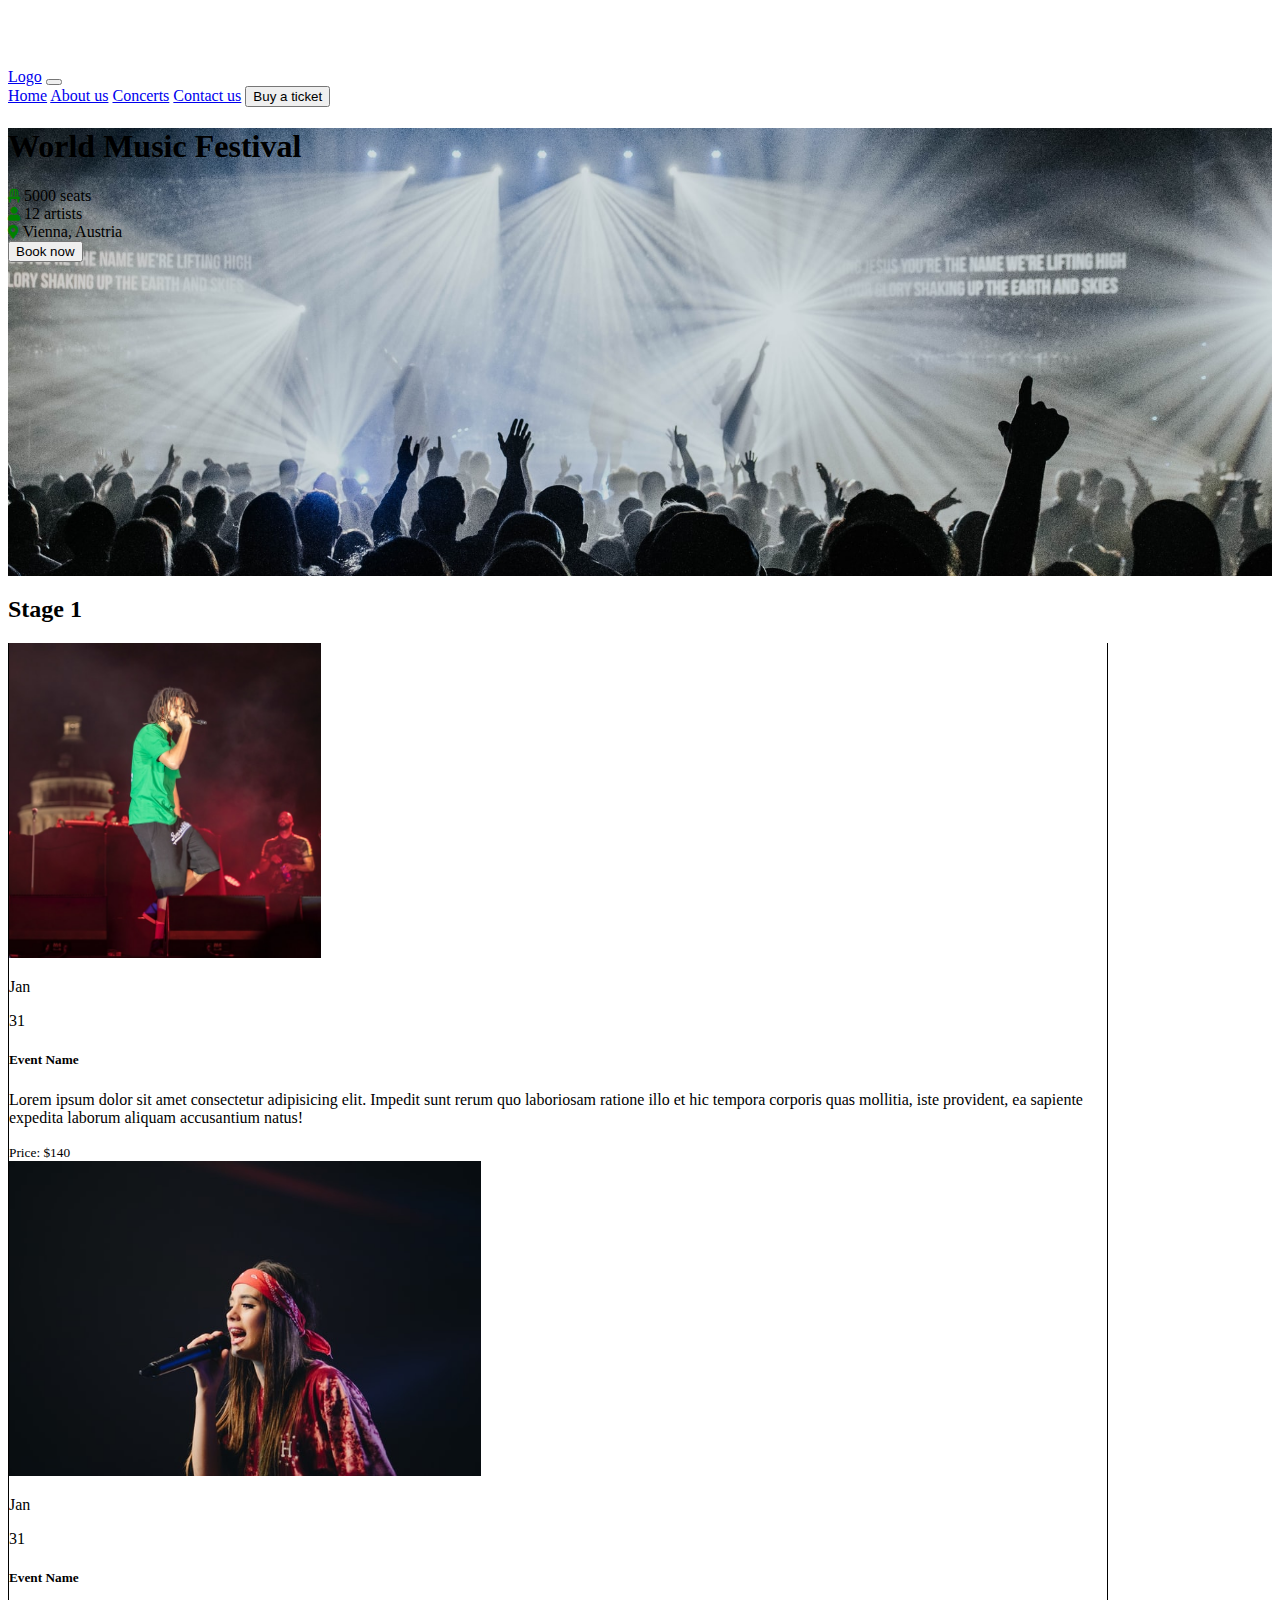
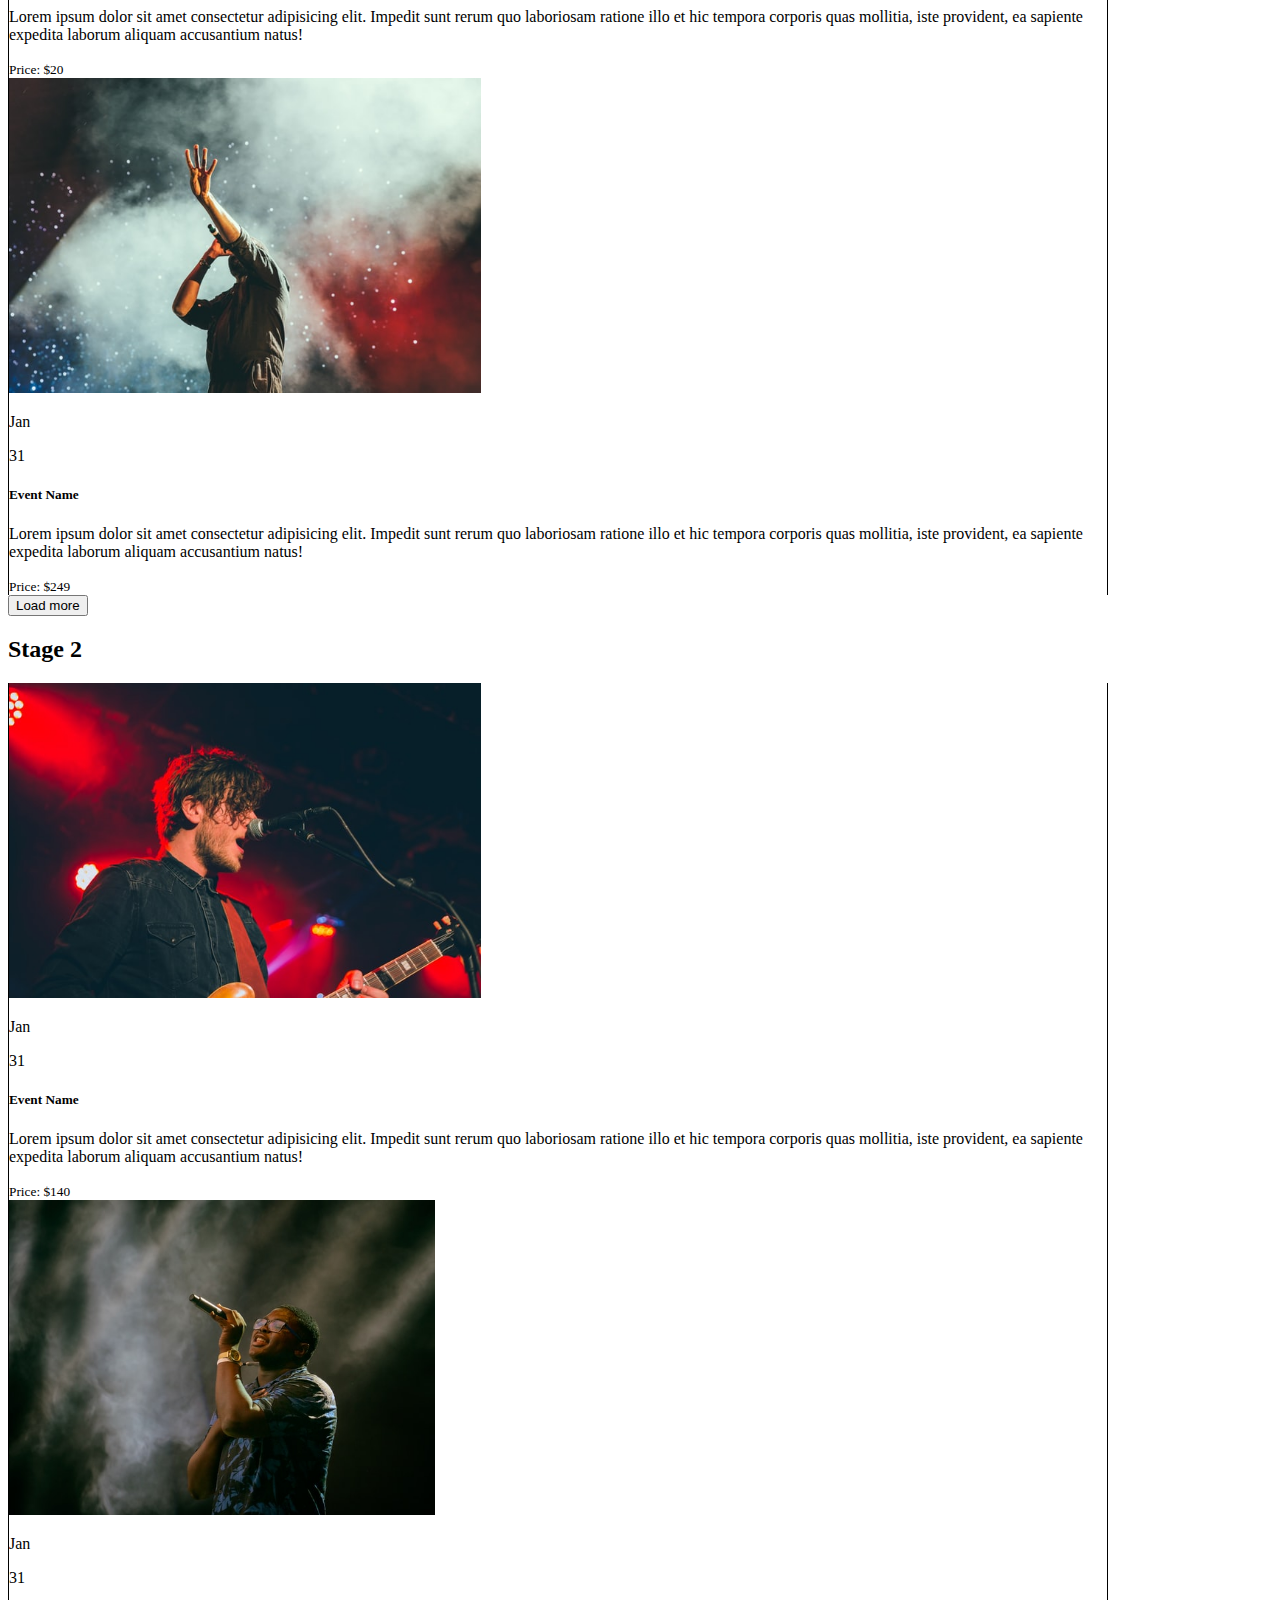
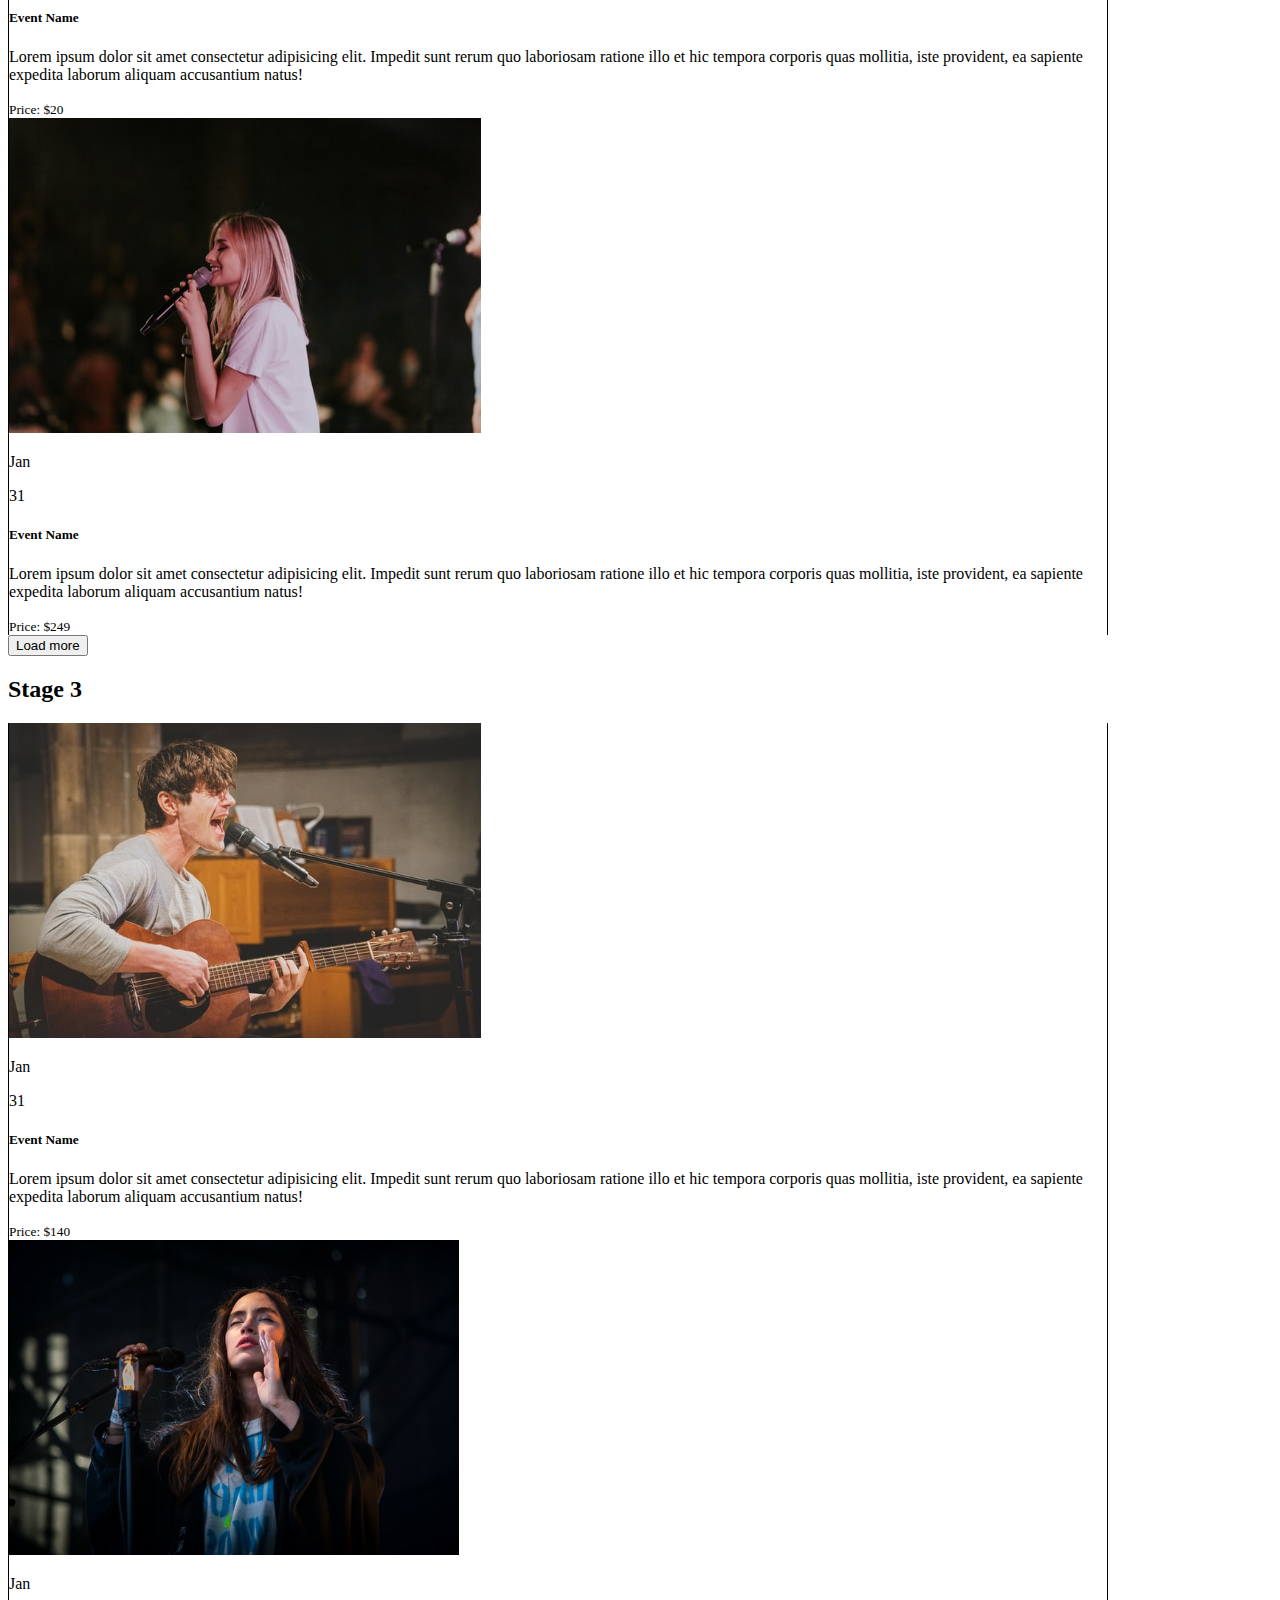
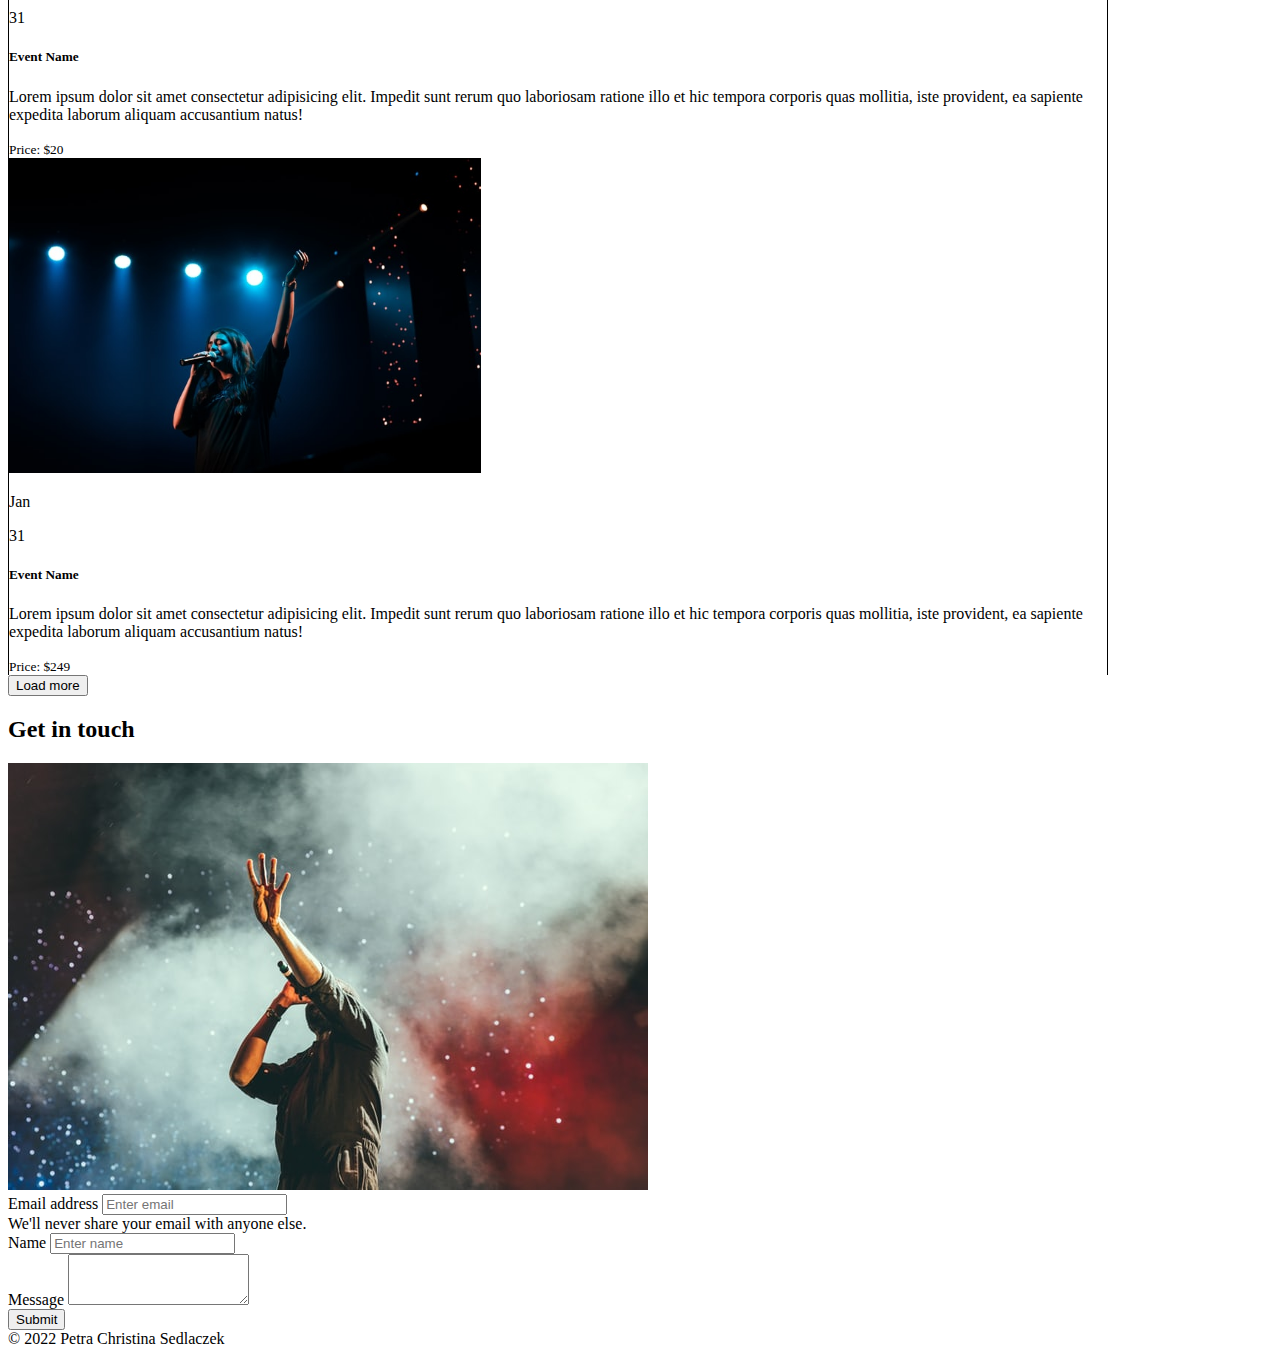
==== index.html @ f067308d "Finish initial large screen design" ====
<!DOCTYPE html>
<html lang="en">

<head>
  <meta charset="UTF-8">
  <meta http-equiv="X-UA-Compatible" content="IE=edge">
  <meta name="viewport" content="width=device-width, initial-scale=1.0">
  <link rel="stylesheet" href="css/style.css">
  <link rel="stylesheet" href="css/fontawesome.css">
  <link rel="stylesheet" href="css/solid.css">
  <link rel="stylesheet" href="https://cdn.jsdelivr.net/npm/bootstrap@5.0.2/dist/css/bootstrap.min.css"
    crossorigin="anonymous" integrity="sha384-EVSTQN3/azprG1Anm3QDgpJLIm9Nao0Yz1ztcQTwFspd3yD65VohhpuuCOmLASjC">
  <title>World Music Festival | Home</title>
</head>

<body>
  <!-- Header -->
  <header>
    <!-- Navbar -->
    <nav class="navbar navbar-expand-sm navbar-light bg-light fixed-top ">
      <div class="container-fluid">
        <a class="navbar-brand" href="#">Logo</a>
        <button class="navbar-toggler" type="button" data-bs-toggle="collapse" data-bs-target="#navbarNavAltMarkup"
          aria-controls="navbarNavAltMarkup" aria-expanded="false" aria-label="Toggle navigation">
          <span class="navbar-toggler-icon"></span>
        </button>
        <div class="collapse navbar-collapse" id="navbarNavAltMarkup">
          <div class="navbar-nav">
            <a class="nav-link active" aria-current="page" href="#">Home</a>
            <a class="nav-link" href="#">About us</a>
            <a class="nav-link" href="#">Concerts</a>
            <a class="nav-link" href="#">Contact us</a>
            <button class="btn btn-success btn-sm" type="button">Buy a ticket</button>
          </div>
        </div>
      </div>
    </nav>

    <!-- Hero image -->
    <section class="hero-image position-relative">
      <div class="position-absolute top-50 start-50 translate-middle text-center">
        <h1 class="mb-4">World Music Festival</h1>
        <div class="d-flex justify-content-center fs-6 mb-4">
          <div class="px-2"><i class="fas fa-sm fa-chair"></i> 5000 seats</div>
          <div class="px-2"><i class="fas fa-sm fa-user"></i> 12 artists</div>
          <div class="px-2"><i class="fas fa-sm fa-map-marker-alt"></i> Vienna, Austria</div>
        </div>
        <button class="btn btn-sm btn-success mt-3 ">Book now</button>
      </div>
    </section>

    <!-- <div class="card bg-dark text-white">
      <img src="img/rachel-coyne-U7HLzMO4SIY-unsplash.jpg" class="card-img" alt="World Music Festival">
      <div class="card-img-overlay">
        <div class="position-absolute top-50 start-50 translate-middle text-center">
          <h1>World Music Festival</h1>
          <div class="d-flex justify-content-center fs-6">
            <div class="px-2"><i class="fas fa-sm fa-chair"></i> 5000 seats</div>
            <div class="px-2"><i class="fas fa-sm fa-user"></i> 12 artists</div>
            <div class="px-2"><i class="fas fa-sm fa-map-marker-alt"></i> Vienna, Austria</div>
          </div>
          <button class="btn btn-success mt-3 ">Book now</button>
        </div>
      </div>
    </div> -->

  </header>

  <!-- Main Content -->
  <main class="container-fluid max-w">

    <!-- Stage 1 -->
    <section id="stage1 position-relative">
      <h2 class="mb-3 mt-4">Stage 1</h1>

        <div class="card-group">

          <!-- Stage 1 | Event 1 -->
          <div class="card event me-3">
            <img src="img/stephen-leonardi-wbkqzanqc4U-unsplash.jpg" class="card-img-top img-fluid"
              alt="Stage 1 | Event 1" title="Stephen Leonardi | Unsplash">

            <div class="d-flex card-body align-items-center">
              <!-- Event Date -->
              <div class="ps-2 pe-4 text-center">
                <p class="mb-0 text-success">Jan</p>
                <p>31</p>
              </div>
              <!-- Event Description -->
              <div class="lh-sm pe-3">
                <h5 class="card-title">Event Name</h5>
                <p class="card-text small">
                  Lorem ipsum dolor sit amet
                  consectetur adipisicing elit. Impedit
                  sunt rerum quo laboriosam ratione illo
                  et hic tempora corporis quas mollitia,
                  iste provident, ea sapiente expedita
                  laborum aliquam accusantium natus!
                </p>
                <!-- Event 1 Price -->
                <div class="card-footer bg-white px-0 mt-2">
                  <small>Price: $140</small>
                </div>
              </div>

            </div>
          </div>

          <!-- Stage 1 | Event 2 -->
          <div class="card event me-3">
            <img src="img/elizeu-dias-aZ3qiq1eTRk-unsplash.jpg" class="card-img-top" alt="Stage 1 | Event 2"
              title="Elizeu Dias | Unsplash">

            <div class="d-flex card-body align-items-center border-start">
              <!-- Event Date -->
              <div class="ps-2 pe-4 text-center">
                <p class="mb-0 text-success">Jan</p>
                <p>31</p>
              </div>
              <!-- Event Description -->
              <div class="lh-sm pe-3">
                <h5 class="card-title">Event Name</h5>
                <p class="card-text small">
                  Lorem ipsum dolor sit amet
                  consectetur adipisicing elit. Impedit
                  sunt rerum quo laboriosam ratione illo
                  et hic tempora corporis quas mollitia,
                  iste provident, ea sapiente expedita
                  laborum aliquam accusantium natus!
                </p>
                <!-- Event 2 Price -->
                <div class="card-footer bg-white px-0 mt-2">
                  <small>Price: $20</small>
                </div>
              </div>

            </div>
          </div>

          <!-- Stage 1 | Event 3 -->
          <div class="card event me-3">
            <img src="img/austin-neill-hgO1wFPXl3I-unsplash.jpg" class="card-img-top" alt="Stage 1 | Event 3"
              title="Austin Neill | Unsplash">

            <div class="d-flex card-body align-items-center  border-start">
              <!-- Event Date -->
              <div class="ps-2 pe-4 text-center">
                <p class="mb-0 text-success">Jan</p>
                <p>31</p>
              </div>
              <!-- Event Description -->
              <div class="lh-sm pe-3">
                <h5 class="card-title">Event Name</h5>
                <p class="card-text small">
                  Lorem ipsum dolor sit amet
                  consectetur adipisicing elit. Impedit
                  sunt rerum quo laboriosam ratione illo
                  et hic tempora corporis quas mollitia,
                  iste provident, ea sapiente expedita
                  laborum aliquam accusantium natus!
                </p>
                <!-- Event 3 Price -->
                <div class="card-footer bg-white px-0 mt-2">
                  <small>Price: $249</small>
                </div>
              </div>

            </div>
          </div>
        </div>

        <button class="btn btn-secondary position-absolute start-50 translate-middle mt-5">Load more</button>
    </section>

    <!-- Stage 2 -->
    <section id="stage2">
      <h2 class="mb-3 mt-5 pt-5">Stage 2</h1>

        <div class="card-group">

          <!-- Stage 2 | Event 1 -->
          <div class="card event">
            <img src="img/melanie-van-leeuwen-QA-qQfWJM0E-unsplash.jpg" class="card-img-top img-fluid"
              alt="Stage 2 | Event 1" title="Melanie van Leeuwen | Unsplash">
            <div class="d-flex card-body align-items-center">
              <!-- Event Date -->
              <div class="ps-2 pe-4 text-center">
                <p class="mb-0 text-success">Jan</p>
                <p>31</p>
              </div>
              <!-- Event Description -->
              <div class="lh-sm pe-3">
                <h5 class="card-title">Event Name</h5>
                <p class="card-text small">
                  Lorem ipsum dolor sit amet
                  consectetur adipisicing elit. Impedit
                  sunt rerum quo laboriosam ratione illo
                  et hic tempora corporis quas mollitia,
                  iste provident, ea sapiente expedita
                  laborum aliquam accusantium natus!
                </p>
                <!-- Event 1 Price -->
                <div class="card-footer bg-white px-0 mt-2">
                  <small>Price: $140</small>
                </div>
              </div>
            </div>
          </div>

          <!-- Stage 2 | Event 2 -->
          <div class="card event mx-3">
            <img src="img/vidar-nordli-mathisen-EBbjmyCyY1w-unsplash.jpg" class="card-img-top img-fluid"
              alt="Stage 2 | Event 2" title="Vidar Nordli-Mathisen | Unsplash">
            <div class="d-flex card-body align-items-center border-start">
              <!-- Event Date -->
              <div class="ps-2 pe-4 text-center">
                <p class="mb-0 text-success">Jan</p>
                <p>31</p>
              </div>
              <!-- Event Description -->
              <div class="lh-sm pe-3">
                <h5 class="card-title">Event Name</h5>
                <p class="card-text small">
                  Lorem ipsum dolor sit amet
                  consectetur adipisicing elit. Impedit
                  sunt rerum quo laboriosam ratione illo
                  et hic tempora corporis quas mollitia,
                  iste provident, ea sapiente expedita
                  laborum aliquam accusantium natus!
                </p>
                <!-- Event 2 Price -->
                <div class="card-footer bg-white px-0 mt-2">
                  <small>Price: $20</small>
                </div>
              </div>
            </div>
          </div>

          <!-- Stage 2 | Event 3 -->
          <div class="card event">
            <img src="img/kevin-britos-PHYgBreyeYc-unsplash.jpg" class="card-img-top img-fluid" alt="Stage 2 | Event 3"
              title="Kevin Britos | Unsplash">
            <div class="d-flex card-body align-items-center border-start">
              <!-- Event Date -->
              <div class="ps-2 pe-4 text-center">
                <p class="mb-0 text-success">Jan</p>
                <p>31</p>
              </div>
              <!-- Event Description -->
              <div class="lh-sm pe-3">
                <h5 class="card-title">Event Name</h5>
                <p class="card-text small">
                  Lorem ipsum dolor sit amet
                  consectetur adipisicing elit. Impedit
                  sunt rerum quo laboriosam ratione illo
                  et hic tempora corporis quas mollitia,
                  iste provident, ea sapiente expedita
                  laborum aliquam accusantium natus!
                </p>
                <!-- Event 3 Price -->
                <div class="card-footer bg-white px-0 mt-2">
                  <small>Price: $249</small>
                </div>
              </div>
            </div>
          </div>

        </div>

        <!-- Load more button -->
        <button class="btn btn-secondary position-absolute start-50 translate-middle mt-5">Load more</button>
    </section>

    <!-- Stage 3 -->
    <section id="stage3">
      <h2 class="mb-3 mt-5 pt-5">Stage 3</h1>

        <div class="card-group">

          <!-- Stage 3 | Event 1 -->
          <div class="card event me-3">
            <img src="img/luke-thornton-JNl7o-Mj2cc-unsplash.jpg" class="card-img-top img-fluid" alt="Stage 3 | Event 1"
              title="Luke Thornton | Unsplash">
            <div class="d-flex card-body align-items-center">
              <!-- Event Date -->
              <div class="ps-2 pe-4 text-center">
                <p class="mb-0 text-success">Jan</p>
                <p>31</p>
              </div>
              <!-- Event Description -->
              <div class="lh-sm pe-3">
                <h5 class="card-title">Event Name</h5>
                <p class="card-text small">
                  Lorem ipsum dolor sit amet
                  consectetur adipisicing elit. Impedit
                  sunt rerum quo laboriosam ratione illo
                  et hic tempora corporis quas mollitia,
                  iste provident, ea sapiente expedita
                  laborum aliquam accusantium natus!
                </p>
                <!-- Event 1 Price -->
                <div class="card-footer bg-white px-0 mt-2">
                  <small>Price: $140</small>
                </div>
              </div>
            </div>
          </div>

          <!-- Stage 3 | Event 2 -->
          <div class="card event me-3">
            <img src="img/vidar-nordli-mathisen-iTOq8vZkVEY-unsplash.jpg" class="card-img-top img-fluid"
              alt="Stage 3 | Event 2" title="Vidar Nordli-Mathisen | Unsplash">
            <div class="d-flex card-body align-items-center border-start">
              <!-- Event Date -->
              <div class="ps-2 pe-4 text-center">
                <p class="mb-0 text-success">Jan</p>
                <p>31</p>
              </div>
              <!-- Event Description -->
              <div class="lh-sm pe-3">
                <h5 class="card-title">Event Name</h5>
                <p class="card-text small">
                  Lorem ipsum dolor sit amet
                  consectetur adipisicing elit. Impedit
                  sunt rerum quo laboriosam ratione illo
                  et hic tempora corporis quas mollitia,
                  iste provident, ea sapiente expedita
                  laborum aliquam accusantium natus!
                </p>
                <!-- Event 2 Price -->
                <div class="card-footer bg-white px-0 mt-2">
                  <small>Price: $20</small>
                </div>
              </div>
            </div>
          </div>

          <!-- Stage 3 | Event 3 -->
          <div class="card event me-3">
            <img src="img/chris-ainsworth-PrHiELDQjtg-unsplash.jpg" class="card-img-top img-fluid"
              alt="Stage 3 | Event 3" title="Chris Ainsworth | Unsplash">
            <div class="d-flex card-body align-items-center border-start">
              <!-- Event Date -->
              <div class="ps-2 pe-4 text-center">
                <p class="mb-0 text-success">Jan</p>
                <p>31</p>
              </div>
              <!-- Event Description -->
              <div class="lh-sm pe-3">
                <h5 class="card-title">Event Name</h5>
                <p class="card-text small">
                  Lorem ipsum dolor sit amet
                  consectetur adipisicing elit. Impedit
                  sunt rerum quo laboriosam ratione illo
                  et hic tempora corporis quas mollitia,
                  iste provident, ea sapiente expedita
                  laborum aliquam accusantium natus!
                </p>
                <!-- Event 3 Price -->
                <div class="card-footer bg-white px-0 mt-2">
                  <small>Price: $249</small>
                </div>
              </div>
            </div>
          </div>

        </div>

        <!-- Load more button -->
        <button class="btn btn-secondary position-absolute start-50 translate-middle mt-5">Load more</button>
    </section>

  </main>

  <!-- Contact section -->
  <section class="mt-5 pt-5 w-100">
    <div class="bg-light mt-5 pt-5">
      <div class="max-w mx-auto d-flex justify-content-center">
        <div>
          <h2 class="mb-4">Get in touch</h2>
          <img class="side" src="img/austin-neill-hgO1wFPXl3I-unsplash.jpg" alt="Stage 1 | Event 3"
            title="Austin Neill | Unsplash">
        </div>

        <!-- Contact form -->
        <div class="mt-5">
          <form class="pt-2">
            <div class="mb-3">
              <label for="exampleInputEmail" class="form-label">Email address</label>
              <input type="email" class="form-control" id="exampleInputEmail" aria-describedby="emailHelp"
                placeholder="Enter email">
              <div id="emailHelp" class="form-text">We'll never share your email with anyone else.</div>
            </div>
            <div class="mb-3">
              <label for="exampleInputName" class="form-label">Name</label>
              <input type="text" class="form-control" id="exampleInputName" placeholder="Enter name">
            </div>
            <div class="mb-3">
              <label for="exampleFormControlTextarea1" class="form-label">Message</label>
              <textarea class="form-control" id="exampleFormControlTextarea1" rows="3"></textarea>
            </div>

            <button type="submit" class="btn btn-success mb-5">Submit</button>
          </form>
        </div>
      </div>
    </div>
  </section>

  <!-- Footer -->
  <footer class="text-center bg-dark text-white mt-auto py-3">
    <div class="container">&copy; 2022 Petra Christina Sedlaczek</div>
  </footer>

  <!-- Script -->
  <script src="https://cdn.jsdelivr.net/npm/bootstrap@5.0.2/dist/js/bootstrap.bundle.min.js" crossorigin="anonymous"
    integrity="sha384-MrcW6ZMFYlzcLA8Nl+NtUVF0sA7MsXsP1UyJoMp4YLEuNSfAP+JcXn/tWtIaxVXM"></script>
  <script src="js/script.js"></script>

</body>

</html>
---- css/style.css ----
body {
  padding-top: 60px;
}

.hero-image {
  background-image: url("../img/rachel-coyne-U7HLzMO4SIY-unsplash.jpg");
  height: 35vw;
  background-position: center;
  background-repeat: no-repeat;
  background-size: cover;
}

.fas {
  color: green;
}

.max-w {
  max-width: 1100px;
}

.event img {
  height: 35vh;
  -o-object-fit: cover;
     object-fit: cover;
  -o-object-position: center;
     object-position: center;
}

.event {
  border-left: 1px solid;
  border-right: 1px solid;
}

.side {
  height: 75%;
}
/*# sourceMappingURL=style.css.map */
---- css/solid.css ----
/*!
 * Font Awesome Free 5.15.4 by @fontawesome - https://fontawesome.com
 * License - https://fontawesome.com/license/free (Icons: CC BY 4.0, Fonts: SIL OFL 1.1, Code: MIT License)
 */
@font-face {
  font-family: 'Font Awesome 5 Free';
  font-style: normal;
  font-weight: 900;
  font-display: block;
  src: url("../fonts/fa-solid-900.eot");
  src: url("../fonts/fa-solid-900.eot?#iefix") format("embedded-opentype"), url("../fonts/fa-solid-900.woff2") format("woff2"), url("../fonts/fa-solid-900.woff") format("woff"), url("../fonts/fa-solid-900.ttf") format("truetype"), url("../fonts/fa-solid-900.svg#fontawesome") format("svg"); }

.fa,
.fas {
  font-family: 'Font Awesome 5 Free';
  font-weight: 900; }
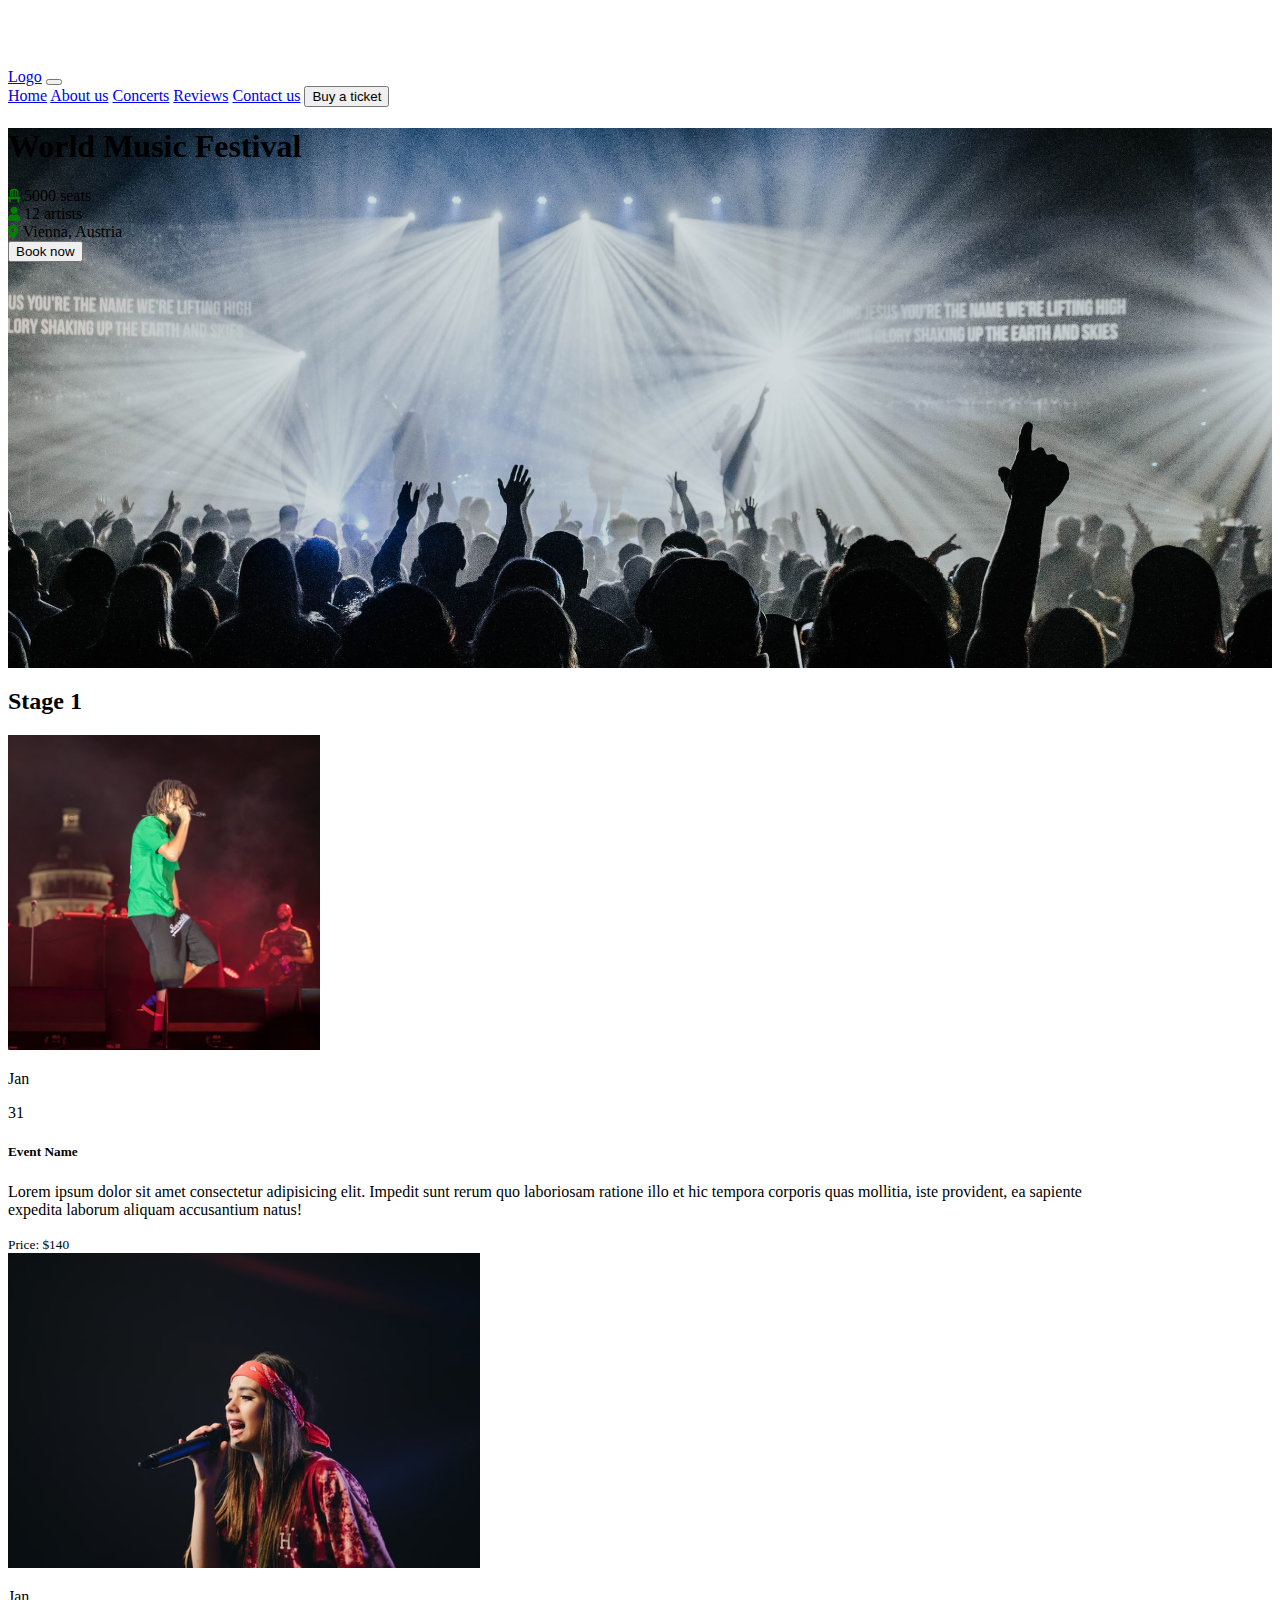
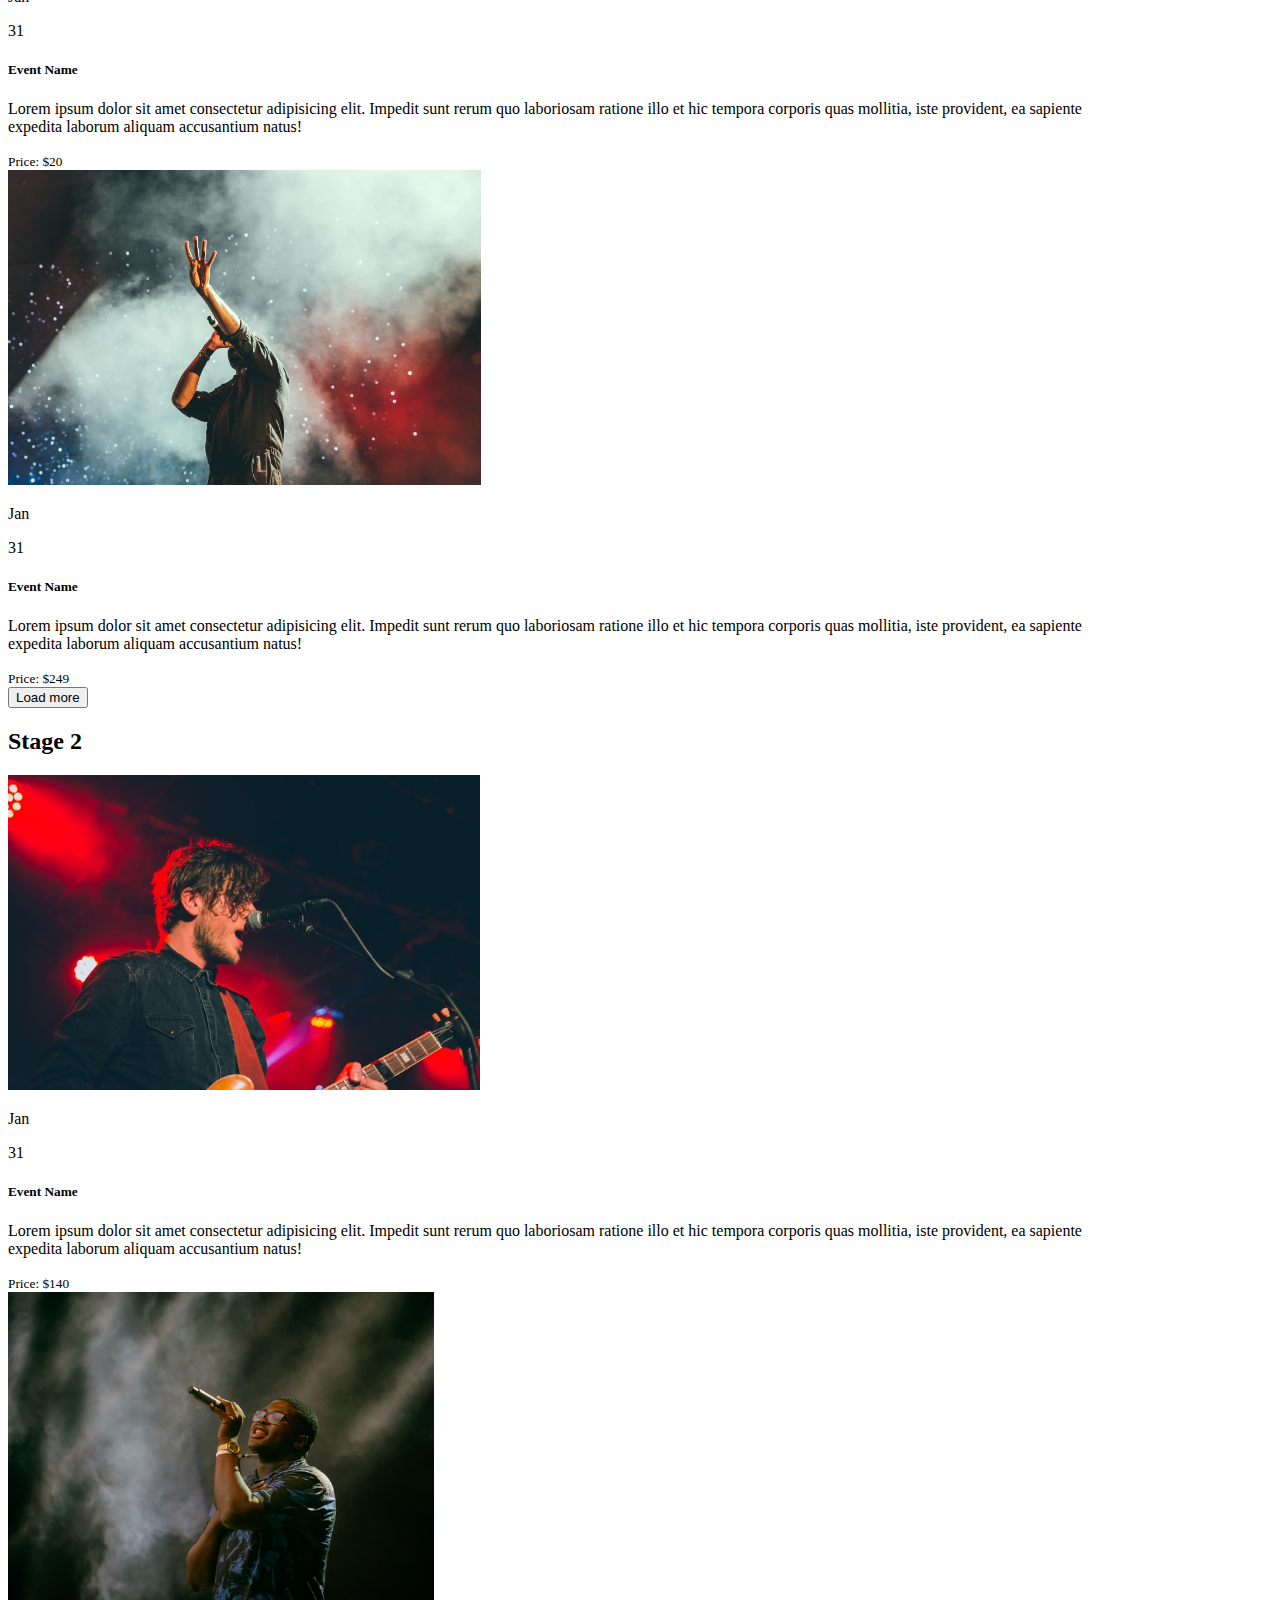
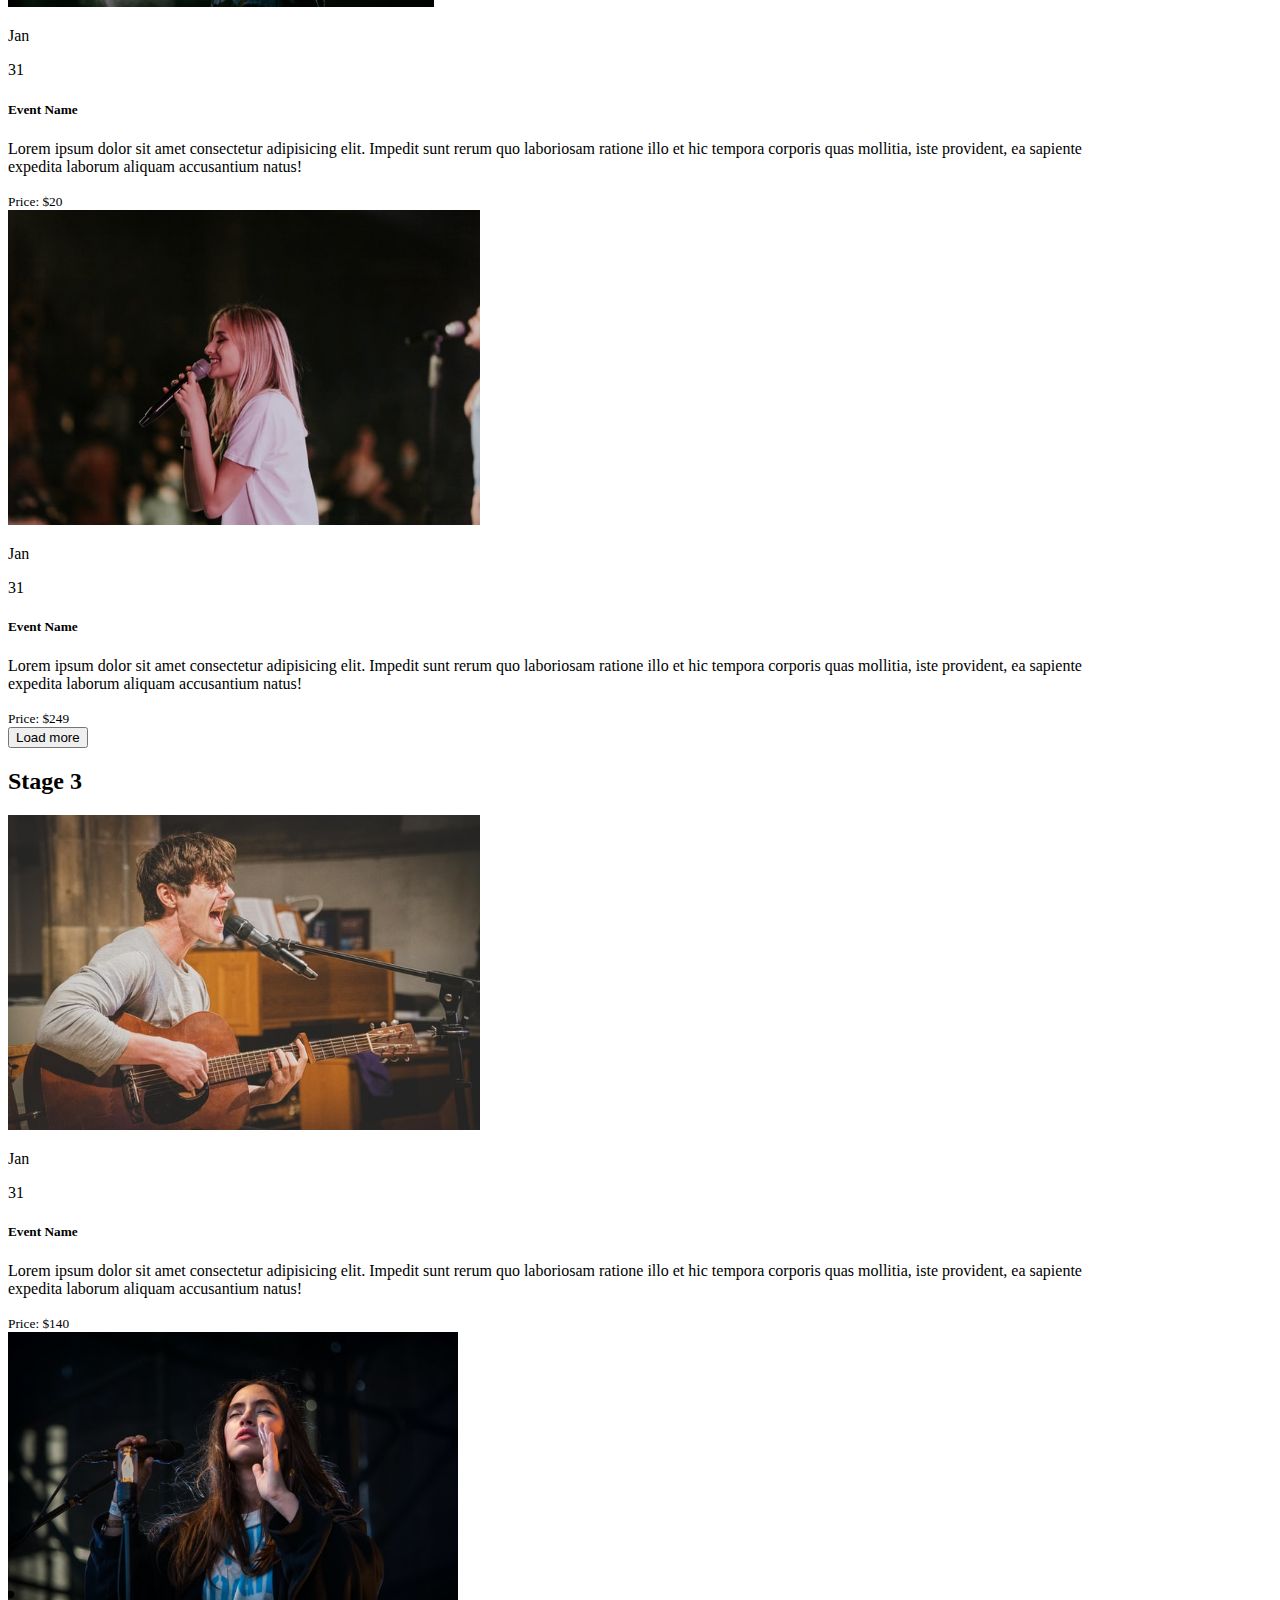
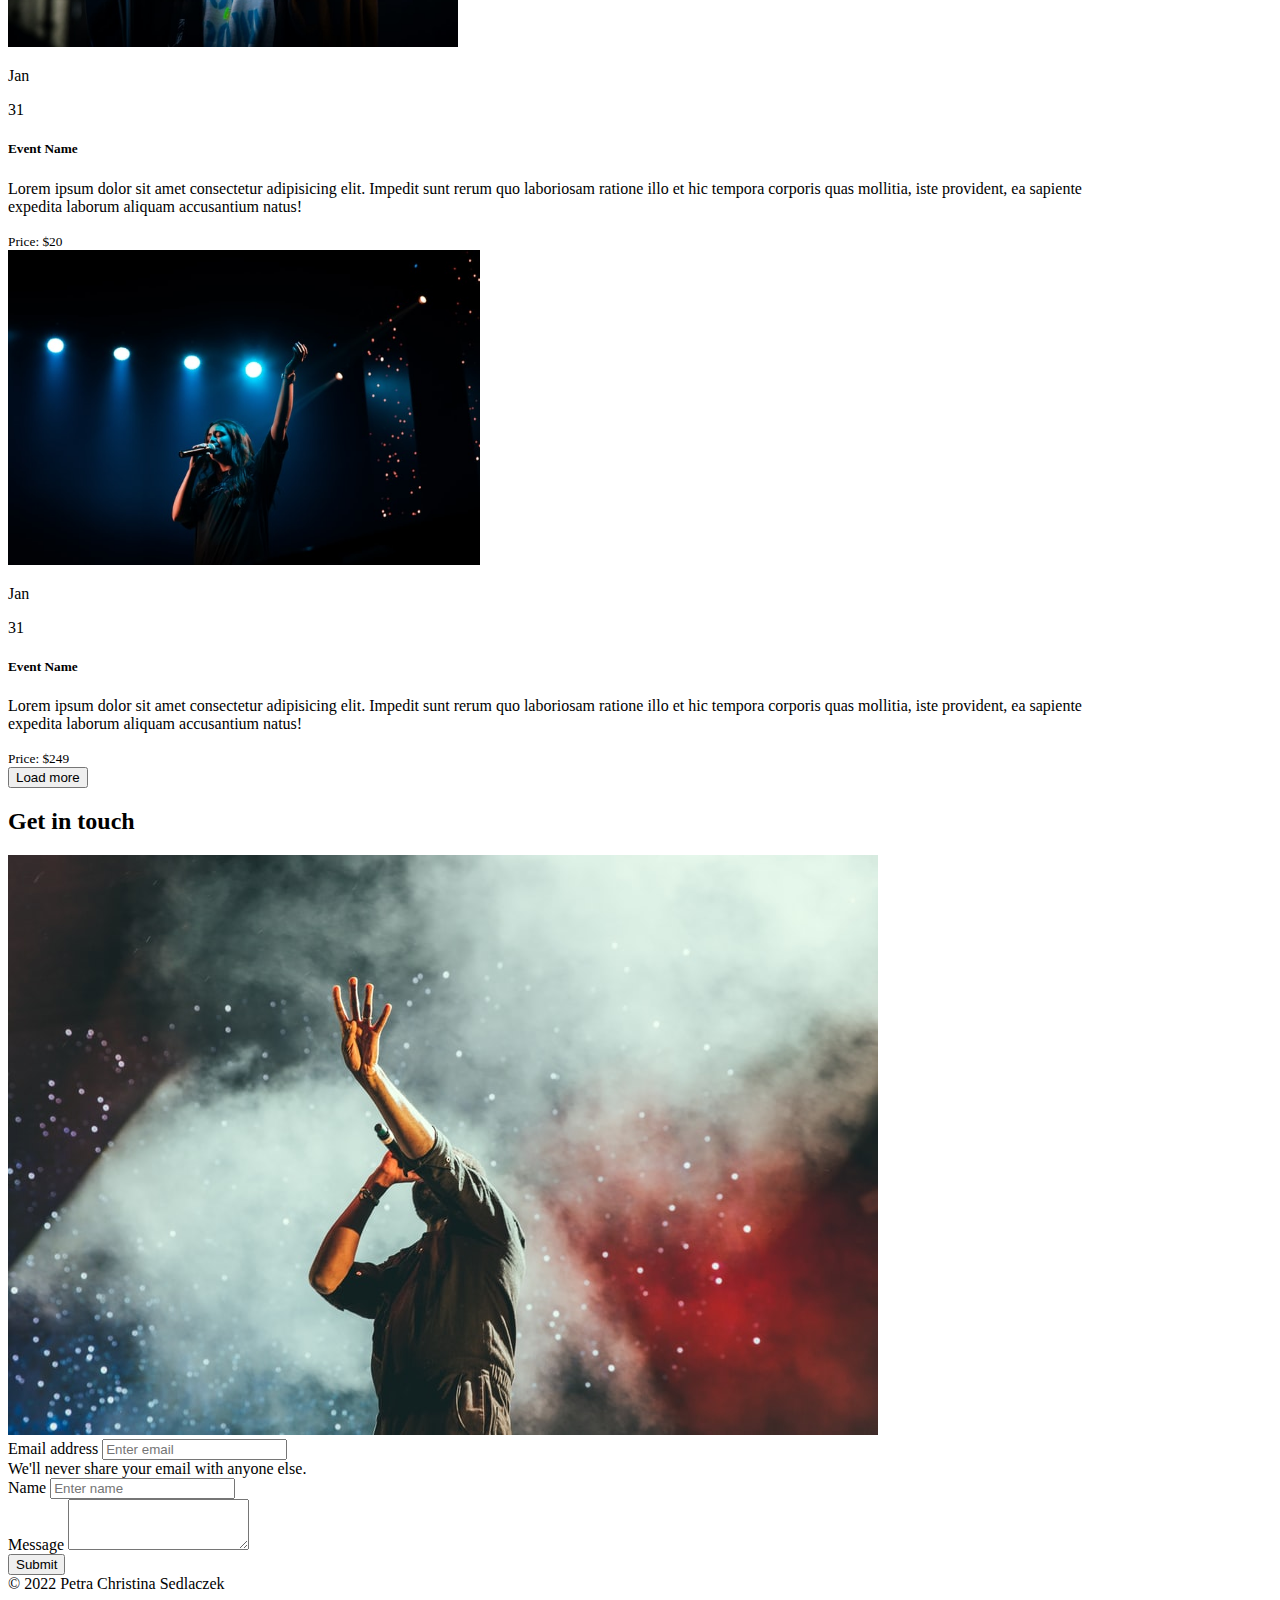
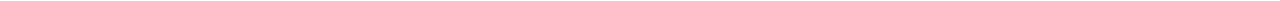
==== commit c4410bd9: "Fix Breakpoints" ====
--- a/index.html
+++ b/index.html
@@ -29,6 +29,7 @@
             <a class="nav-link active" aria-current="page" href="#">Home</a>
             <a class="nav-link" href="#">About us</a>
             <a class="nav-link" href="#">Concerts</a>
+            <a class="nav-link" href="reviews.html">Reviews</a>
             <a class="nav-link" href="#">Contact us</a>
             <button class="btn btn-success btn-sm" type="button">Buy a ticket</button>
           </div>
@@ -37,374 +38,414 @@
     </nav>
 
     <!-- Hero image -->
-    <section class="hero-image position-relative">
+    <section class="hero-image position-relative container-fluid">
       <div class="position-absolute top-50 start-50 translate-middle text-center">
-        <h1 class="mb-4">World Music Festival</h1>
-        <div class="d-flex justify-content-center fs-6 mb-4">
-          <div class="px-2"><i class="fas fa-sm fa-chair"></i> 5000 seats</div>
-          <div class="px-2"><i class="fas fa-sm fa-user"></i> 12 artists</div>
-          <div class="px-2"><i class="fas fa-sm fa-map-marker-alt"></i> Vienna, Austria</div>
+        <h1 class="mb-3">World Music Festival</h1>
+        <div class="row g-0 gy-1 mb-4 small">
+          <div class="col col-6 col-md-4"><i class="fas fa-sm fa-chair"></i> 5000 seats</div>
+          <div class="col col-6 col-md-3"><i class="fas fa-sm fa-user"></i> 12 artists</div>
+          <div class="w-100 d-sm-block d-md-none"></div>
+          <div class="col col-12 col-md-5"><i class="fas fa-sm fa-map-marker-alt"></i> Vienna, Austria</div>
         </div>
-        <button class="btn btn-sm btn-success mt-3 ">Book now</button>
+        <button class="btn btn-sm btn-success">Book now</button>
       </div>
     </section>
 
-    <!-- <div class="card bg-dark text-white">
-      <img src="img/rachel-coyne-U7HLzMO4SIY-unsplash.jpg" class="card-img" alt="World Music Festival">
-      <div class="card-img-overlay">
-        <div class="position-absolute top-50 start-50 translate-middle text-center">
-          <h1>World Music Festival</h1>
-          <div class="d-flex justify-content-center fs-6">
-            <div class="px-2"><i class="fas fa-sm fa-chair"></i> 5000 seats</div>
-            <div class="px-2"><i class="fas fa-sm fa-user"></i> 12 artists</div>
-            <div class="px-2"><i class="fas fa-sm fa-map-marker-alt"></i> Vienna, Austria</div>
-          </div>
-          <button class="btn btn-success mt-3 ">Book now</button>
+  </header>
+
+  <!-- Main Content -->
+  <main>
+    <div class="max-w mx-auto">
+
+      <!-- Stage 1 -->
+      <section id="stage1" class="container-lg">
+        <h2 class="my-4">Stage 1</h2>
+        <div class="row row-cols-1 row-cols-md-2 row-cols-lg-3 g-3">
+
+          <!-- Stage 1 | Event 1 -->
+          <div id="band1" class="col">
+            <div class="card event h-100">
+              <img class="card-img-top img-fluid" alt="Stage 1 | Event 1"
+                src="img/stephen-leonardi-wbkqzanqc4U-unsplash.jpg" title="Stephen Leonardi | Unsplash">
+
+              <div class="row card-body align-items-center">
+                <!-- Event Date -->
+                <div id="card-date" class="col col-2 text-center">
+                  <p class="mb-0 text-success">Jan</p>
+                  <p>31</p>
+                </div>
+
+                <!-- Event Description -->
+                <div class="col lh-sm px-2">
+                  <h5 class="card-title">Event Name</h5>
+                  <p class="card-text small">
+                    Lorem ipsum dolor sit amet
+                    consectetur adipisicing elit. Impedit
+                    sunt rerum quo laboriosam ratione illo
+                    et hic tempora corporis quas mollitia,
+                    iste provident, ea sapiente expedita
+                    laborum aliquam accusantium natus!
+                  </p>
+                  <!-- Event 1 Price -->
+                  <div class="card-footer bg-white px-0">
+                    <small>Price: $140</small>
+                  </div>
+                </div>
+
+              </div>
+            </div>
+          </div>
+
+          <!-- Stage 1 | Event 2 -->
+          <div id="band2" class="col">
+            <div class="card event h-100">
+              <img class="card-img-top img-fluid" alt="Stage 1 | Event 2" src="img/elizeu-dias-aZ3qiq1eTRk-unsplash.jpg"
+                title="Elizeu Dias | Unsplash">
+
+              <div class="row card-body align-items-center">
+                <!-- Event Date -->
+                <div id="card-date" class="col col-2 text-center">
+                  <p class="mb-0 text-success">Jan</p>
+                  <p>31</p>
+                </div>
+
+                <!-- Event Description -->
+                <div class="col lh-sm px-2">
+                  <h5 class="card-title">Event Name</h5>
+                  <p class="card-text small">
+                    Lorem ipsum dolor sit amet
+                    consectetur adipisicing elit. Impedit
+                    sunt rerum quo laboriosam ratione illo
+                    et hic tempora corporis quas mollitia,
+                    iste provident, ea sapiente expedita
+                    laborum aliquam accusantium natus!
+                  </p>
+                  <!-- Event 2 Price -->
+                  <div class="card-footer bg-white px-0">
+                    <small>Price: $20</small>
+                  </div>
+                </div>
+
+              </div>
+            </div>
+          </div>
+
+          <!-- Stage 1 | Event 3 -->
+          <div id="band3" class="col">
+            <div class="card event h-100">
+              <img class="card-img-top img-fluid" alt="Stage 1 | Event 3"
+                src="img/austin-neill-hgO1wFPXl3I-unsplash.jpg" title="Austin Neill | Unsplash">
+
+              <div class="row card-body align-items-center">
+                <!-- Event Date -->
+                <div id="card-date" class="col col-2 text-center">
+                  <p class="mb-0 text-success">Jan</p>
+                  <p>31</p>
+                </div>
+
+                <!-- Event Description -->
+                <div class="col lh-sm px-2">
+                  <h5 class="card-title">Event Name</h5>
+                  <p class="card-text small">
+                    Lorem ipsum dolor sit amet
+                    consectetur adipisicing elit. Impedit
+                    sunt rerum quo laboriosam ratione illo
+                    et hic tempora corporis quas mollitia,
+                    iste provident, ea sapiente expedita
+                    laborum aliquam accusantium natus!
+                  </p>
+                  <!-- Event 3 Price -->
+                  <div class="card-footer bg-white px-0">
+                    <small>Price: $249</small>
+                  </div>
+                </div>
+
+              </div>
+            </div>
+          </div>
         </div>
-      </div>
-    </div> -->
-
-  </header>
-
-  <!-- Main Content -->
-  <main class="container-fluid max-w">
-
-    <!-- Stage 1 -->
-    <section id="stage1 position-relative">
-      <h2 class="mb-3 mt-4">Stage 1</h1>
-
-        <div class="card-group">
-
-          <!-- Stage 1 | Event 1 -->
-          <div class="card event me-3">
-            <img src="img/stephen-leonardi-wbkqzanqc4U-unsplash.jpg" class="card-img-top img-fluid"
-              alt="Stage 1 | Event 1" title="Stephen Leonardi | Unsplash">
-
-            <div class="d-flex card-body align-items-center">
-              <!-- Event Date -->
-              <div class="ps-2 pe-4 text-center">
-                <p class="mb-0 text-success">Jan</p>
-                <p>31</p>
-              </div>
-              <!-- Event Description -->
-              <div class="lh-sm pe-3">
-                <h5 class="card-title">Event Name</h5>
-                <p class="card-text small">
-                  Lorem ipsum dolor sit amet
-                  consectetur adipisicing elit. Impedit
-                  sunt rerum quo laboriosam ratione illo
-                  et hic tempora corporis quas mollitia,
-                  iste provident, ea sapiente expedita
-                  laborum aliquam accusantium natus!
-                </p>
-                <!-- Event 1 Price -->
-                <div class="card-footer bg-white px-0 mt-2">
-                  <small>Price: $140</small>
-                </div>
-              </div>
-
-            </div>
-          </div>
-
-          <!-- Stage 1 | Event 2 -->
-          <div class="card event me-3">
-            <img src="img/elizeu-dias-aZ3qiq1eTRk-unsplash.jpg" class="card-img-top" alt="Stage 1 | Event 2"
-              title="Elizeu Dias | Unsplash">
-
-            <div class="d-flex card-body align-items-center border-start">
-              <!-- Event Date -->
-              <div class="ps-2 pe-4 text-center">
-                <p class="mb-0 text-success">Jan</p>
-                <p>31</p>
-              </div>
-              <!-- Event Description -->
-              <div class="lh-sm pe-3">
-                <h5 class="card-title">Event Name</h5>
-                <p class="card-text small">
-                  Lorem ipsum dolor sit amet
-                  consectetur adipisicing elit. Impedit
-                  sunt rerum quo laboriosam ratione illo
-                  et hic tempora corporis quas mollitia,
-                  iste provident, ea sapiente expedita
-                  laborum aliquam accusantium natus!
-                </p>
-                <!-- Event 2 Price -->
-                <div class="card-footer bg-white px-0 mt-2">
-                  <small>Price: $20</small>
-                </div>
-              </div>
-
-            </div>
-          </div>
-
-          <!-- Stage 1 | Event 3 -->
-          <div class="card event me-3">
-            <img src="img/austin-neill-hgO1wFPXl3I-unsplash.jpg" class="card-img-top" alt="Stage 1 | Event 3"
-              title="Austin Neill | Unsplash">
-
-            <div class="d-flex card-body align-items-center  border-start">
-              <!-- Event Date -->
-              <div class="ps-2 pe-4 text-center">
-                <p class="mb-0 text-success">Jan</p>
-                <p>31</p>
-              </div>
-              <!-- Event Description -->
-              <div class="lh-sm pe-3">
-                <h5 class="card-title">Event Name</h5>
-                <p class="card-text small">
-                  Lorem ipsum dolor sit amet
-                  consectetur adipisicing elit. Impedit
-                  sunt rerum quo laboriosam ratione illo
-                  et hic tempora corporis quas mollitia,
-                  iste provident, ea sapiente expedita
-                  laborum aliquam accusantium natus!
-                </p>
-                <!-- Event 3 Price -->
-                <div class="card-footer bg-white px-0 mt-2">
-                  <small>Price: $249</small>
-                </div>
-              </div>
-
-            </div>
-          </div>
+
+        <!-- Load more button -->
+        <div class="col text-center">
+          <button class="btn btn-secondary my-5">Load more</button>
         </div>
 
-        <button class="btn btn-secondary position-absolute start-50 translate-middle mt-5">Load more</button>
-    </section>
-
-    <!-- Stage 2 -->
-    <section id="stage2">
-      <h2 class="mb-3 mt-5 pt-5">Stage 2</h1>
-
-        <div class="card-group">
-
-          <!-- Stage 2 | Event 1 -->
-          <div class="card event">
-            <img src="img/melanie-van-leeuwen-QA-qQfWJM0E-unsplash.jpg" class="card-img-top img-fluid"
-              alt="Stage 2 | Event 1" title="Melanie van Leeuwen | Unsplash">
-            <div class="d-flex card-body align-items-center">
-              <!-- Event Date -->
-              <div class="ps-2 pe-4 text-center">
-                <p class="mb-0 text-success">Jan</p>
-                <p>31</p>
-              </div>
-              <!-- Event Description -->
-              <div class="lh-sm pe-3">
-                <h5 class="card-title">Event Name</h5>
-                <p class="card-text small">
-                  Lorem ipsum dolor sit amet
-                  consectetur adipisicing elit. Impedit
-                  sunt rerum quo laboriosam ratione illo
-                  et hic tempora corporis quas mollitia,
-                  iste provident, ea sapiente expedita
-                  laborum aliquam accusantium natus!
-                </p>
-                <!-- Event 1 Price -->
-                <div class="card-footer bg-white px-0 mt-2">
-                  <small>Price: $140</small>
-                </div>
-              </div>
-            </div>
-          </div>
-
-          <!-- Stage 2 | Event 2 -->
-          <div class="card event mx-3">
-            <img src="img/vidar-nordli-mathisen-EBbjmyCyY1w-unsplash.jpg" class="card-img-top img-fluid"
-              alt="Stage 2 | Event 2" title="Vidar Nordli-Mathisen | Unsplash">
-            <div class="d-flex card-body align-items-center border-start">
-              <!-- Event Date -->
-              <div class="ps-2 pe-4 text-center">
-                <p class="mb-0 text-success">Jan</p>
-                <p>31</p>
-              </div>
-              <!-- Event Description -->
-              <div class="lh-sm pe-3">
-                <h5 class="card-title">Event Name</h5>
-                <p class="card-text small">
-                  Lorem ipsum dolor sit amet
-                  consectetur adipisicing elit. Impedit
-                  sunt rerum quo laboriosam ratione illo
-                  et hic tempora corporis quas mollitia,
-                  iste provident, ea sapiente expedita
-                  laborum aliquam accusantium natus!
-                </p>
-                <!-- Event 2 Price -->
-                <div class="card-footer bg-white px-0 mt-2">
-                  <small>Price: $20</small>
-                </div>
-              </div>
-            </div>
-          </div>
-
-          <!-- Stage 2 | Event 3 -->
-          <div class="card event">
-            <img src="img/kevin-britos-PHYgBreyeYc-unsplash.jpg" class="card-img-top img-fluid" alt="Stage 2 | Event 3"
-              title="Kevin Britos | Unsplash">
-            <div class="d-flex card-body align-items-center border-start">
-              <!-- Event Date -->
-              <div class="ps-2 pe-4 text-center">
-                <p class="mb-0 text-success">Jan</p>
-                <p>31</p>
-              </div>
-              <!-- Event Description -->
-              <div class="lh-sm pe-3">
-                <h5 class="card-title">Event Name</h5>
-                <p class="card-text small">
-                  Lorem ipsum dolor sit amet
-                  consectetur adipisicing elit. Impedit
-                  sunt rerum quo laboriosam ratione illo
-                  et hic tempora corporis quas mollitia,
-                  iste provident, ea sapiente expedita
-                  laborum aliquam accusantium natus!
-                </p>
-                <!-- Event 3 Price -->
-                <div class="card-footer bg-white px-0 mt-2">
-                  <small>Price: $249</small>
-                </div>
-              </div>
-            </div>
-          </div>
-
-        </div>
-
-        <!-- Load more button -->
-        <button class="btn btn-secondary position-absolute start-50 translate-middle mt-5">Load more</button>
-    </section>
-
-    <!-- Stage 3 -->
-    <section id="stage3">
-      <h2 class="mb-3 mt-5 pt-5">Stage 3</h1>
-
-        <div class="card-group">
-
-          <!-- Stage 3 | Event 1 -->
-          <div class="card event me-3">
-            <img src="img/luke-thornton-JNl7o-Mj2cc-unsplash.jpg" class="card-img-top img-fluid" alt="Stage 3 | Event 1"
-              title="Luke Thornton | Unsplash">
-            <div class="d-flex card-body align-items-center">
-              <!-- Event Date -->
-              <div class="ps-2 pe-4 text-center">
-                <p class="mb-0 text-success">Jan</p>
-                <p>31</p>
-              </div>
-              <!-- Event Description -->
-              <div class="lh-sm pe-3">
-                <h5 class="card-title">Event Name</h5>
-                <p class="card-text small">
-                  Lorem ipsum dolor sit amet
-                  consectetur adipisicing elit. Impedit
-                  sunt rerum quo laboriosam ratione illo
-                  et hic tempora corporis quas mollitia,
-                  iste provident, ea sapiente expedita
-                  laborum aliquam accusantium natus!
-                </p>
-                <!-- Event 1 Price -->
-                <div class="card-footer bg-white px-0 mt-2">
-                  <small>Price: $140</small>
-                </div>
-              </div>
-            </div>
-          </div>
-
-          <!-- Stage 3 | Event 2 -->
-          <div class="card event me-3">
-            <img src="img/vidar-nordli-mathisen-iTOq8vZkVEY-unsplash.jpg" class="card-img-top img-fluid"
-              alt="Stage 3 | Event 2" title="Vidar Nordli-Mathisen | Unsplash">
-            <div class="d-flex card-body align-items-center border-start">
-              <!-- Event Date -->
-              <div class="ps-2 pe-4 text-center">
-                <p class="mb-0 text-success">Jan</p>
-                <p>31</p>
-              </div>
-              <!-- Event Description -->
-              <div class="lh-sm pe-3">
-                <h5 class="card-title">Event Name</h5>
-                <p class="card-text small">
-                  Lorem ipsum dolor sit amet
-                  consectetur adipisicing elit. Impedit
-                  sunt rerum quo laboriosam ratione illo
-                  et hic tempora corporis quas mollitia,
-                  iste provident, ea sapiente expedita
-                  laborum aliquam accusantium natus!
-                </p>
-                <!-- Event 2 Price -->
-                <div class="card-footer bg-white px-0 mt-2">
-                  <small>Price: $20</small>
-                </div>
-              </div>
-            </div>
-          </div>
-
-          <!-- Stage 3 | Event 3 -->
-          <div class="card event me-3">
-            <img src="img/chris-ainsworth-PrHiELDQjtg-unsplash.jpg" class="card-img-top img-fluid"
-              alt="Stage 3 | Event 3" title="Chris Ainsworth | Unsplash">
-            <div class="d-flex card-body align-items-center border-start">
-              <!-- Event Date -->
-              <div class="ps-2 pe-4 text-center">
-                <p class="mb-0 text-success">Jan</p>
-                <p>31</p>
-              </div>
-              <!-- Event Description -->
-              <div class="lh-sm pe-3">
-                <h5 class="card-title">Event Name</h5>
-                <p class="card-text small">
-                  Lorem ipsum dolor sit amet
-                  consectetur adipisicing elit. Impedit
-                  sunt rerum quo laboriosam ratione illo
-                  et hic tempora corporis quas mollitia,
-                  iste provident, ea sapiente expedita
-                  laborum aliquam accusantium natus!
-                </p>
-                <!-- Event 3 Price -->
-                <div class="card-footer bg-white px-0 mt-2">
-                  <small>Price: $249</small>
-                </div>
-              </div>
-            </div>
-          </div>
-
-        </div>
-
-        <!-- Load more button -->
-        <button class="btn btn-secondary position-absolute start-50 translate-middle mt-5">Load more</button>
-    </section>
-
+      </section>
+
+      <!-- Stage 2 -->
+      <section id="stage2" class="container-lg">
+        <h2 class="my-4">Stage 2</h1>
+          <div class="row row-cols-1 row-cols-md-2 row-cols-lg-3 g-3">
+
+            <!-- Stage 2 | Event 1 -->
+            <div id="band4" class="col">
+              <div class="card event h-100">
+                <img class="card-img-top img-fluid" alt="Stage 2 | Event 1"
+                  src="img/melanie-van-leeuwen-QA-qQfWJM0E-unsplash.jpg" title="Melanie van Leeuwen | Unsplash">
+
+                <div class="row card-body align-items-center">
+                  <!-- Event Date -->
+                  <div id="card-date" class="col col-2 text-center">
+                    <p class="mb-0 text-success">Jan</p>
+                    <p>31</p>
+                  </div>
+
+                  <!-- Event Description -->
+                  <div class="col lh-sm px-2">
+                    <h5 class="card-title">Event Name</h5>
+                    <p class="card-text small">
+                      Lorem ipsum dolor sit amet
+                      consectetur adipisicing elit. Impedit
+                      sunt rerum quo laboriosam ratione illo
+                      et hic tempora corporis quas mollitia,
+                      iste provident, ea sapiente expedita
+                      laborum aliquam accusantium natus!
+                    </p>
+                    <!-- Event 1 Price -->
+                    <div class="card-footer bg-white px-0">
+                      <small>Price: $140</small>
+                    </div>
+                  </div>
+
+                </div>
+              </div>
+            </div>
+
+            <!-- Stage 2 | Event 2 -->
+            <div id="band5" class="col">
+              <div class="card event h-100">
+                <img class="card-img-top img-fluid" alt="Stage 2 | Event 2"
+                  src="img/vidar-nordli-mathisen-EBbjmyCyY1w-unsplash.jpg" title="Vidar Nordli-Mathisen | Unsplash">
+
+                <div class="row card-body align-items-center">
+                  <!-- Event Date -->
+                  <div id="card-date" class="col col-2 text-center">
+                    <p class="mb-0 text-success">Jan</p>
+                    <p>31</p>
+                  </div>
+
+                  <!-- Event Description -->
+                  <div class="col lh-sm px-2">
+                    <h5 class="card-title">Event Name</h5>
+                    <p class="card-text small">
+                      Lorem ipsum dolor sit amet
+                      consectetur adipisicing elit. Impedit
+                      sunt rerum quo laboriosam ratione illo
+                      et hic tempora corporis quas mollitia,
+                      iste provident, ea sapiente expedita
+                      laborum aliquam accusantium natus!
+                    </p>
+                    <!-- Event 2 Price -->
+                    <div class="card-footer bg-white px-0">
+                      <small>Price: $20</small>
+                    </div>
+                  </div>
+
+                </div>
+              </div>
+            </div>
+
+            <!-- Stage 2 | Event 3 -->
+            <div id="band6" class="col">
+              <div class="card event h-100">
+                <img class="card-img-top img-fluid" alt="Stage 2 | Event 3"
+                  src="img/kevin-britos-PHYgBreyeYc-unsplash.jpg" title="Kevin Britos | Unsplash">
+
+                <div class="row card-body align-items-center">
+                  <!-- Event Date -->
+                  <div id="card-date" class="col col-2 text-center">
+                    <p class="mb-0 text-success">Jan</p>
+                    <p>31</p>
+                  </div>
+
+                  <!-- Event Description -->
+                  <div class="col lh-sm px-2">
+                    <h5 class="card-title">Event Name</h5>
+                    <p class="card-text small">
+                      Lorem ipsum dolor sit amet
+                      consectetur adipisicing elit. Impedit
+                      sunt rerum quo laboriosam ratione illo
+                      et hic tempora corporis quas mollitia,
+                      iste provident, ea sapiente expedita
+                      laborum aliquam accusantium natus!
+                    </p>
+                    <!-- Event 3 Price -->
+                    <div class="card-footer bg-white px-0">
+                      <small>Price: $249</small>
+                    </div>
+                  </div>
+
+                </div>
+              </div>
+            </div>
+
+          </div>
+
+          <!-- Load more button -->
+          <div class="col text-center">
+            <button class="btn btn-secondary my-5">Load more</button>
+          </div>
+      </section>
+
+      <!-- Stage 3 -->
+      <section id="stage3" class="container-lg">
+        <h2 class="my-4">Stage 3</h1>
+
+          <div class="row row-cols-1 row-cols-md-2 row-cols-lg-3 g-3">
+
+            <!-- Stage 3 | Event 1 -->
+            <div id="band7" class="col">
+              <div class="card event h-100">
+                <img class="card-img-top img-fluid" alt="Stage 3 | Event 1"
+                  src="img/luke-thornton-JNl7o-Mj2cc-unsplash.jpg" title="Luke Thornton | Unsplash">
+
+                <div class="row card-body align-items-center">
+                  <!-- Event Date -->
+                  <div id="card-date" class="col col-2 text-center">
+                    <p class="mb-0 text-success">Jan</p>
+                    <p>31</p>
+                  </div>
+
+                  <!-- Event Description -->
+                  <div class="col lh-sm px-2">
+                    <h5 class="card-title">Event Name</h5>
+                    <p class="card-text small">
+                      Lorem ipsum dolor sit amet
+                      consectetur adipisicing elit. Impedit
+                      sunt rerum quo laboriosam ratione illo
+                      et hic tempora corporis quas mollitia,
+                      iste provident, ea sapiente expedita
+                      laborum aliquam accusantium natus!
+                    </p>
+                    <!-- Event 1 Price -->
+                    <div class="card-footer bg-white px-0">
+                      <small>Price: $140</small>
+                    </div>
+                  </div>
+
+                </div>
+              </div>
+            </div>
+
+            <!-- Stage 3 | Event 2 -->
+            <div id="band8" class="col">
+              <div class="card event h-100">
+                <img class="card-img-top img-fluid" alt="Stage 3 | Event 2"
+                  src="img/vidar-nordli-mathisen-iTOq8vZkVEY-unsplash.jpg" title="Vidar Nordli-Mathisen | Unsplash">
+
+                <div class="row card-body align-items-center">
+                  <!-- Event Date -->
+                  <div id="card-date" class="col col-2 text-center">
+                    <p class="mb-0 text-success">Jan</p>
+                    <p>31</p>
+                  </div>
+
+                  <!-- Event Description -->
+                  <div class="col lh-sm px-2">
+                    <h5 class="card-title">Event Name</h5>
+                    <p class="card-text small">
+                      Lorem ipsum dolor sit amet
+                      consectetur adipisicing elit. Impedit
+                      sunt rerum quo laboriosam ratione illo
+                      et hic tempora corporis quas mollitia,
+                      iste provident, ea sapiente expedita
+                      laborum aliquam accusantium natus!
+                    </p>
+                    <!-- Event 2 Price -->
+                    <div class="card-footer bg-white px-0">
+                      <small>Price: $20</small>
+                    </div>
+                  </div>
+
+                </div>
+              </div>
+            </div>
+
+            <!-- Stage 3 | Event 3 -->
+            <div id="band9" class="col">
+              <div class="card event h-100">
+                <img class="card-img-top img-fluid" alt="Stage 3 | Event 3"
+                  src="img/chris-ainsworth-PrHiELDQjtg-unsplash.jpg" title="Chris Ainsworth | Unsplash">
+
+                <div class="row card-body align-items-center">
+                  <!-- Event Date -->
+                  <div id="card-date" class="col col-2 text-center">
+                    <p class="mb-0 text-success">Jan</p>
+                    <p>31</p>
+                  </div>
+
+                  <!-- Event Description -->
+                  <div class="col lh-sm px-2">
+                    <h5 class="card-title">Event Name</h5>
+                    <p class="card-text small">
+                      Lorem ipsum dolor sit amet
+                      consectetur adipisicing elit. Impedit
+                      sunt rerum quo laboriosam ratione illo
+                      et hic tempora corporis quas mollitia,
+                      iste provident, ea sapiente expedita
+                      laborum aliquam accusantium natus!
+                    </p>
+                    <!-- Event 3 Price -->
+                    <div class="card-footer bg-white px-0">
+                      <small>Price: $249</small>
+                    </div>
+                  </div>
+
+                </div>
+              </div>
+            </div>
+
+          </div>
+
+          <!-- Load more button -->
+          <div class="col text-center">
+            <button class="btn btn-secondary my-5">Load more</button>
+          </div>
+      </section>
+    </div>
+    </div>
   </main>
 
   <!-- Contact section -->
-  <section class="mt-5 pt-5 w-100">
-    <div class="bg-light mt-5 pt-5">
-      <div class="max-w mx-auto d-flex justify-content-center">
-        <div>
-          <h2 class="mb-4">Get in touch</h2>
-          <img class="side" src="img/austin-neill-hgO1wFPXl3I-unsplash.jpg" alt="Stage 1 | Event 3"
-            title="Austin Neill | Unsplash">
-        </div>
-
-        <!-- Contact form -->
-        <div class="mt-5">
-          <form class="pt-2">
-            <div class="mb-3">
-              <label for="exampleInputEmail" class="form-label">Email address</label>
-              <input type="email" class="form-control" id="exampleInputEmail" aria-describedby="emailHelp"
-                placeholder="Enter email">
-              <div id="emailHelp" class="form-text">We'll never share your email with anyone else.</div>
-            </div>
-            <div class="mb-3">
-              <label for="exampleInputName" class="form-label">Name</label>
-              <input type="text" class="form-control" id="exampleInputName" placeholder="Enter name">
-            </div>
-            <div class="mb-3">
-              <label for="exampleFormControlTextarea1" class="form-label">Message</label>
-              <textarea class="form-control" id="exampleFormControlTextarea1" rows="3"></textarea>
-            </div>
-
-            <button type="submit" class="btn btn-success mb-5">Submit</button>
-          </form>
+  <section id="contact" class="bg-light">
+    <div class="max-w mx-auto">
+      <div class="container">
+
+        <div class="row">
+          <h2 class="my-3 py-3">Get in touch</h2>
+
+          <div class="col-xl-6 col-lg-7 col-md-12">
+            <!-- Image hidden on small -->
+            <img class="img-fluid d-none d-md-block my-1" src="img/austin-neill-hgO1wFPXl3I-unsplash.jpg"
+              alt="Stage 1 | Event 3" title="Austin Neill | Unsplash">
+          </div>
+
+          <div class="col-xl-6 col-lg-5 col-md-12">
+
+            <!-- Contact form -->
+            <form>
+              <div class="mb-lg-2 mb-md-2">
+                <label for="exampleInputEmail" class="form-label">Email address</label>
+                <input type="email" class="form-control" id="exampleInputEmail" aria-describedby="emailHelp"
+                  placeholder="Enter email">
+                <div id="emailHelp" class="form-text">We'll never share your email with anyone else.</div>
+              </div>
+              <div class="mb-lg-3 mb-md-2">
+                <label for="exampleInputName" class="form-label">Name</label>
+                <input type="text" class="form-control" id="exampleInputName" placeholder="Enter name">
+              </div>
+              <div class="mb-lg-3 mb-md-2">
+                <label for="exampleFormControlTextarea1" class="form-label">Message</label>
+                <textarea class="form-control" id="exampleFormControlTextarea1" rows="3"></textarea>
+              </div>
+
+              <button type="submit" class="btn btn-success mb-5">Submit</button>
+            </form>
+          </div>
         </div>
       </div>
     </div>
+
   </section>
 
   <!-- Footer -->
--- a/css/style.css
+++ b/css/style.css
@@ -4,7 +4,7 @@
 
 .hero-image {
   background-image: url("../img/rachel-coyne-U7HLzMO4SIY-unsplash.jpg");
-  height: 35vw;
+  height: 60vh;
   background-position: center;
   background-repeat: no-repeat;
   background-size: cover;
@@ -26,11 +26,6 @@
      object-position: center;
 }
 
-.event {
-  border-left: 1px solid;
-  border-right: 1px solid;
-}
-
 .side {
   height: 75%;
 }
